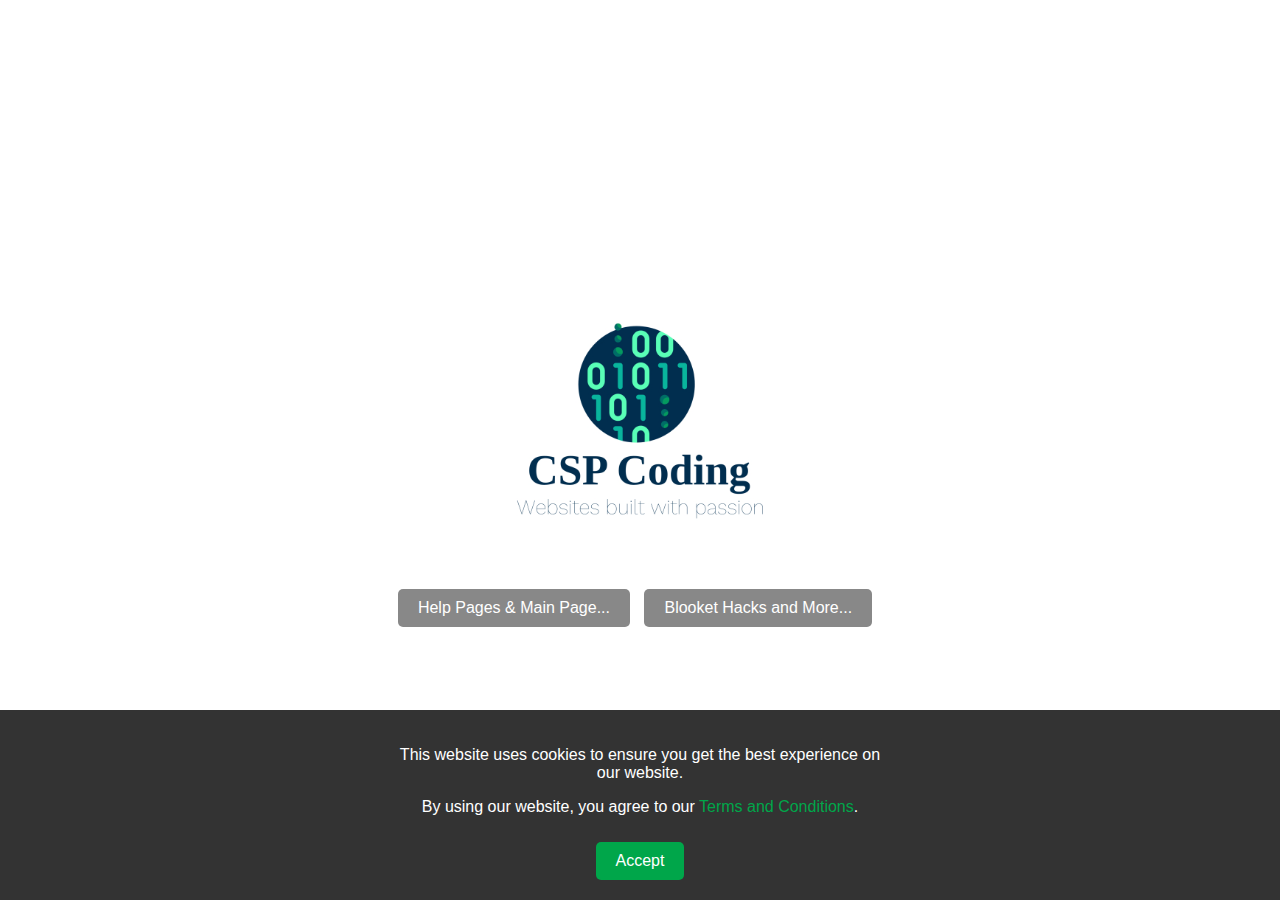
==== index.html @ 324b03c2 "Update index.html" ====
<!DOCTYPE html>
<html lang="en">
<head>
    <meta charset="UTF-8">
    <meta name="viewport" content="width=device-width, initial-scale=1.0">
    <title>Welcome to - CSP</title>
    <link rel="icon" href="GSlogo.jpg" type="image/x-icon">
    <style>
        body {
            display: flex;
            flex-direction: column;
            align-items: center;
            justify-content: center;
            min-height: 100vh;
            margin: 0;
        }

        #logo {
            max-width: 295px; /* Adjust the size as needed */
            height: auto;
        }

        .button-container {
            margin-top: 20px;
        }

        .button {
            padding: 10px 20px;
            background-color: #888; /* Grey color */
            color: #fff;
            border: none;
            border-radius: 5px;
            font-size: 16px;
            cursor: pointer;
            margin-right: 10px;
            text-decoration: none; /* Remove underline */
            display: inline-block;
        }

        .footer {
            background-color: #333;
            color: #fff;
            text-align: center;
            padding: 10px 0;
            width: 100%;
            position: fixed;
            bottom: 0;
        }
    </style>
</head>
<body>
    <img id="logo" src="GSlogo.jpg" alt="Your Logo">

    <div class="button-container">
        <a href="page1.html" class="button">Help Pages & Main Page...</a>
        <a href="page2.html" class="button">Blooket Hacks and More...</a>
    </div>

    <div class="footer">
        <p>&copy; 2023 CSP- LOGISTICS | Version 1.0 ALPHA</p>
    </div>
</body>
<head>
    <meta charset="UTF-8">
    <meta name="viewport" content="width=device-width, initial-scale=1.0">
    <title>Cookie Consent</title>
    <link rel="stylesheet" href="styles.css">
</head>
<body>
    <div id="cookie-consent" class="popup">
        <div class="popup-content">
            <p>This website uses cookies to ensure you get the best experience on our website.</p>
            <p>By using our website, you agree to our <a href="Terms and Conditions for CSP Coding.pdf">Terms and Conditions</a>.</p>
            <button id="accept-cookies">Accept</button>
        </div>
    </div>
    <script src="script.js"></script>
</body>
</html>
---- styles.css ----
body {
    margin: 0;
    padding: 0;
    font-family: Arial, sans-serif;
}

.popup {
    display: none;
    position: fixed;
    bottom: 0;
    left: 0;
    right: 0;
    background-color: #333;
    color: #fff;
    text-align: center;
    padding: 20px 0; /* Increased padding to make the popup taller */
}

.popup-content {
    max-width: 500px;
    margin: 0 auto;
}

button {
    background-color: #00a64a;
    color: #fff;
    border: none;
    padding: 10px 20px;
    cursor: pointer;
    font-size: 16px;
    border-radius: 5px;
    margin-top: 10px;
}

a {
    color: #00a64a;
    text-decoration: none;
}
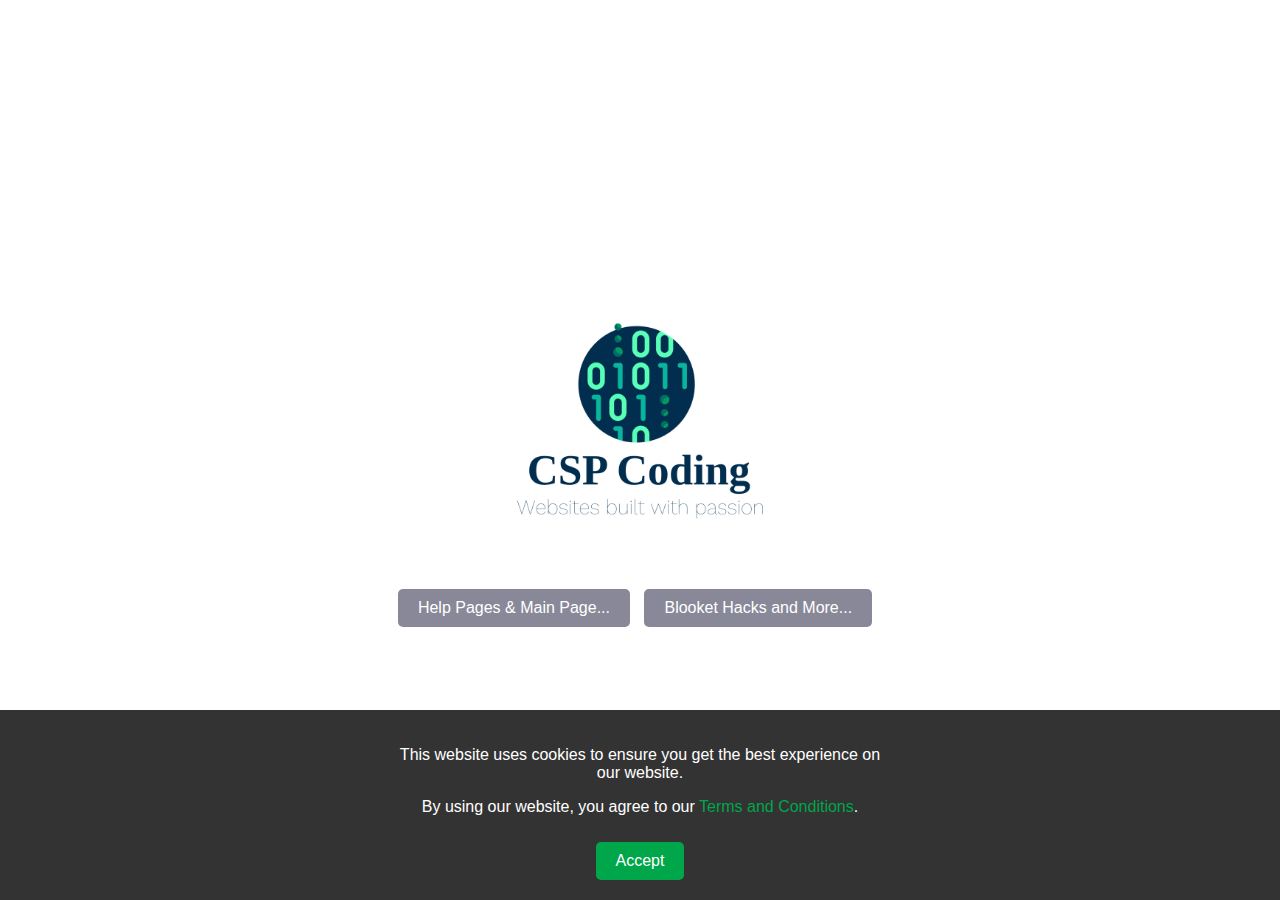
==== commit 6398a46e: "Update index.html" ====
--- a/index.html
+++ b/index.html
@@ -26,7 +26,7 @@
 
         .button {
             padding: 10px 20px;
-            background-color: #888; /* Grey color */
+            background-color: #889; /* Grey color */
             color: #fff;
             border: none;
             border-radius: 5px;
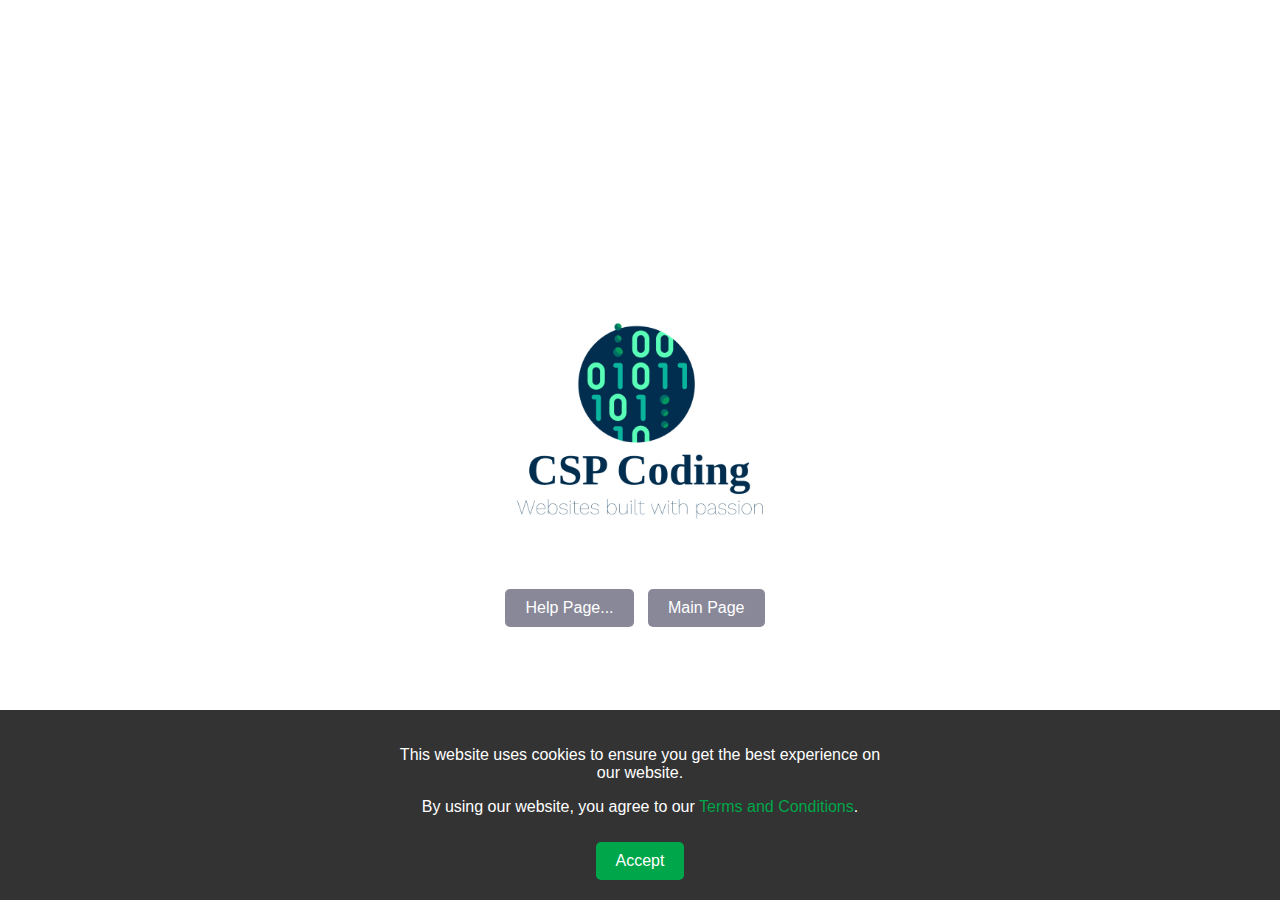
==== commit 66e12093: "Update index.html" ====
--- a/index.html
+++ b/index.html
@@ -52,8 +52,8 @@
     <img id="logo" src="GSlogo.jpg" alt="Your Logo">
 
     <div class="button-container">
-        <a href="page1.html" class="button">Help Pages & Main Page...</a>
-        <a href="page2.html" class="button">Blooket Hacks and More...</a>
+        <a href="page1.html" class="button">Help Page...</a>
+        <a href="page2.html" class="button">Main Page</a>
     </div>
 
     <div class="footer">
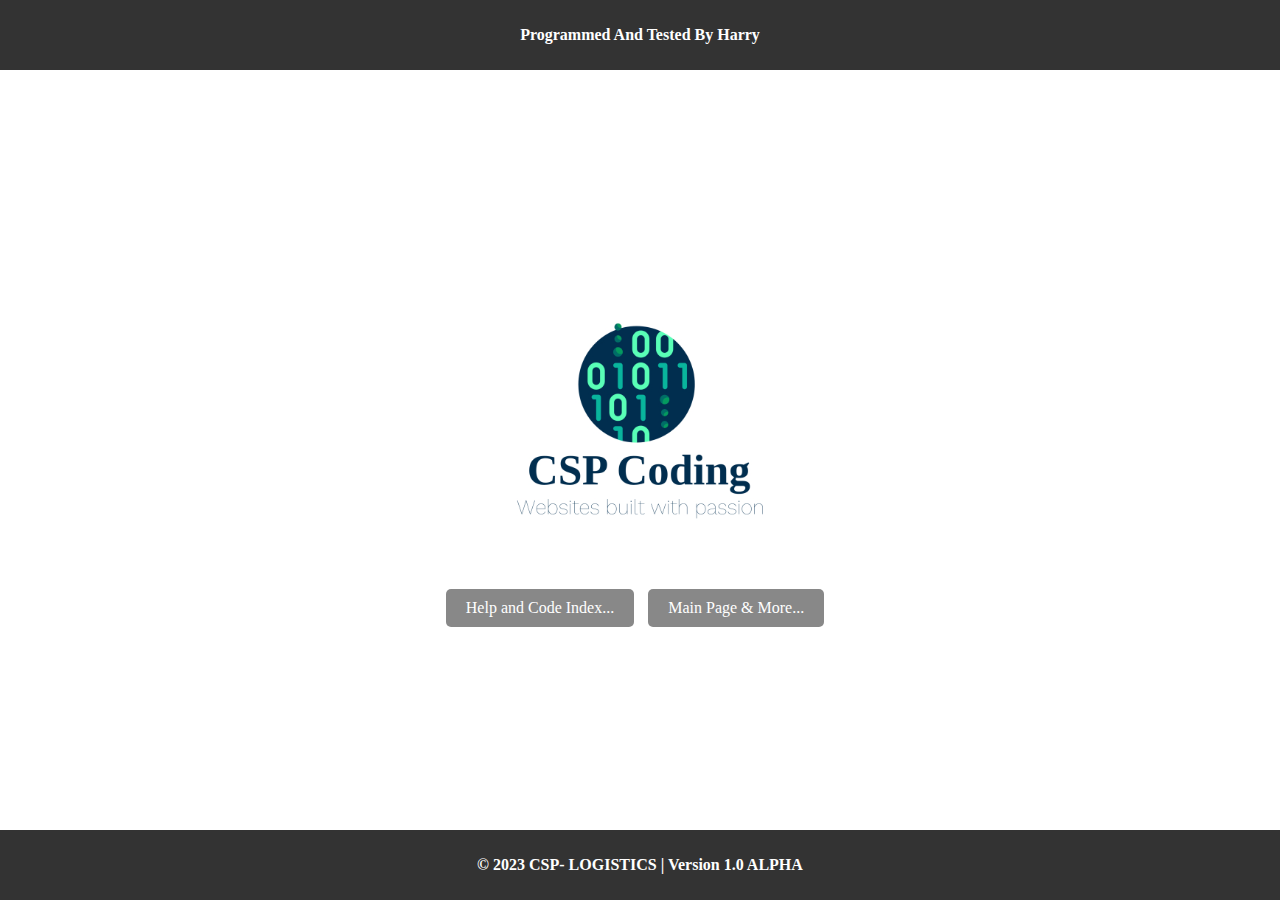
==== commit fe995621: "Update index.html" ====
--- a/index.html
+++ b/index.html
@@ -26,7 +26,7 @@
 
         .button {
             padding: 10px 20px;
-            background-color: #889; /* Grey color */
+            background-color: #888; /* Grey color */
             color: #fff;
             border: none;
             border-radius: 5px;
@@ -35,6 +35,47 @@
             margin-right: 10px;
             text-decoration: none; /* Remove underline */
             display: inline-block;
+        }
+
+        .top-bar {
+            background-color: #333;
+            color: #fff;
+            text-align: center;
+            padding: 10px 0;
+            width: 100%;
+            position: fixed;
+            top: 0;
+            left: 0;
+            z-index: 1;
+        }
+
+        #slideshow-container {
+            display: flex;
+            align-items: center;
+            justify-content: center;
+            height: 50px;
+            overflow: hidden;
+        }
+
+        .fact {
+            display: none;
+            align-items: center;
+            justify-content: center;
+            animation: fade 4.5s ease-in-out infinite alternate;
+            animation: fade 2.5s ease-in-out infinite alternate;
+        }
+
+        .fact.active {
+            display: flex;
+        }
+
+        @keyframes fade {
+            0% {
+                opacity: 0;
+            }
+            100% {
+                opacity: 1;
+            }
         }
 
         .footer {
@@ -49,31 +90,39 @@
     </style>
 </head>
 <body>
+    <div class="top-bar">
+        <div id="slideshow-container">
+            <div class="fact active"><b>Programmed And Tested By Harry</b></div>
+            <div class="fact"><b>Secured By OctoHIDE</b></div>
+            <div class="fact"><b>This Website IS Under Development At This Stage</b></div>
+            <!-- Add more facts here -->
+        </div>
+    </div>
+
     <img id="logo" src="GSlogo.jpg" alt="Your Logo">
 
     <div class="button-container">
-        <a href="page1.html" class="button">Help Page...</a>
-        <a href="page2.html" class="button">Main Page</a>
+        <a href="page2.html" class="button">Help and Code Index...</a>
+        <a href="page1.html" class="button">Main Page & More...</a>
     </div>
 
     <div class="footer">
-        <p>&copy; 2023 CSP- LOGISTICS | Version 1.0 ALPHA</p>
+        <p><B>&copy; 2023 CSP- LOGISTICS | Version 1.0 ALPHA</B></p>
     </div>
-</body>
-<head>
-    <meta charset="UTF-8">
-    <meta name="viewport" content="width=device-width, initial-scale=1.0">
-    <title>Cookie Consent</title>
-    <link rel="stylesheet" href="styles.css">
-</head>
-<body>
-    <div id="cookie-consent" class="popup">
-        <div class="popup-content">
-            <p>This website uses cookies to ensure you get the best experience on our website.</p>
-            <p>By using our website, you agree to our <a href="Terms and Conditions for CSP Coding.pdf">Terms and Conditions</a>.</p>
-            <button id="accept-cookies">Accept</button>
-        </div>
-    </div>
-    <script src="script.js"></script>
+
+    <script>
+        function rotateFacts() {
+            const facts = document.querySelectorAll(".fact");
+            let currentIndex = 0;
+
+            setInterval(() => {
+                facts[currentIndex].classList.remove("active");
+                currentIndex = (currentIndex + 1) % facts.length;
+                facts[currentIndex].classList.add("active");
+            }, 2500);
+        }
+
+        rotateFacts();
+    </script>
 </body>
 </html>
